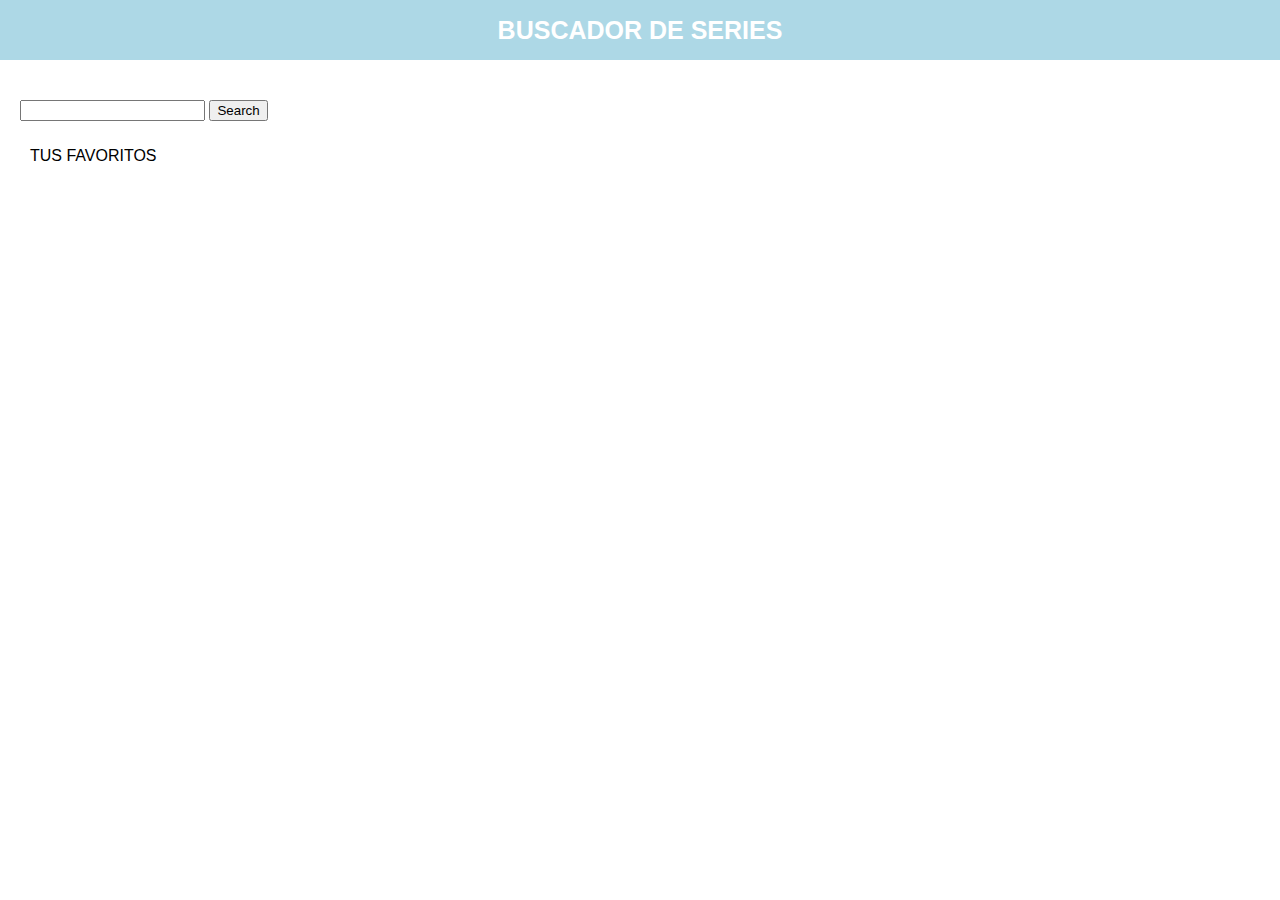
==== docs/index.html @ ba62a670 "gulp docs" ====
<!DOCTYPE html>
<html lang="es">
    
    <head>
        <meta charset="UTF-8" />
        <title>Buscadores de Series Online</title>
        <link rel="icon" href="favicon.png"
        />
        <link rel="stylesheet" href="./assets/css/main.css" />
    </head>
    
    <body>
        <div class="page">
            <header class="header">Buscador de Series</header>
            <main class="main">
                <section class="main_form">
                    <form action="" class="form">
                        <input type="text" name="text" class="js-input" />
                        <button class="js-search-btn">Search</button>
                    </form>
                </section>
                <section class="main_section">
                    <div class="main_section_favourites">
                        <p>TUS FAVORITOS</p>
                        <ul class="main_section_favourites_list js-list-favourites"></ul>
                    </div>
                    <div class="main_section_list">
                        <ul class="js-list"></ul>
                    </div>
                </section>
            </main>
        </div>
        <script src="./assets/js/main.js"></script>
    </body>

</html>
---- docs/assets/css/main.css ----
body {margin: 0;font-family: Arial, Helvetica, sans-serif;}.header {height: 60px;background: lightblue;display: -webkit-box;display: -ms-flexbox;display: flex;-webkit-box-pack: center;-ms-flex-pack: center;justify-content: center;-webkit-box-align: center;-ms-flex-align: center;align-items: center;color: white;font-size: 25px;text-transform: uppercase;font-weight: bold;margin-bottom: 20px;}.main {padding: 20px;}.main_section {display: -webkit-box;display: -ms-flexbox;display: flex;padding: 10px;}.main_section_favourites {width: 40%;}.list {list-style: none;}.itemList {display: inline-block;padding: 15px;background-color: lightblue;margin: 15px;text-align: center;}.itemList.favourite {display: inline-block;padding: 15px;background-color: blue;margin: 15px;text-align: center;color: white;}.main_section_favourites_list {list-style: none;padding: 0;}.main_section_favourites_list li {display: -webkit-box;display: -ms-flexbox;display: flex;-webkit-box-pack: start;-ms-flex-pack: start;justify-content: flex-start;-webkit-box-align: center;-ms-flex-align: center;align-items: center;padding: 5px;}.imglist {width: 100%;margin-right: 10px;}.btn-remove {width: 25px;height: 25px;background-color: black;color: white;border-radius: 50%;text-align: center;line-height: 25px;font-weight: bold;border-style: none;margin-left: 20px;}@media all and (min-width: 768px) {.imglist {width: 30%;}}
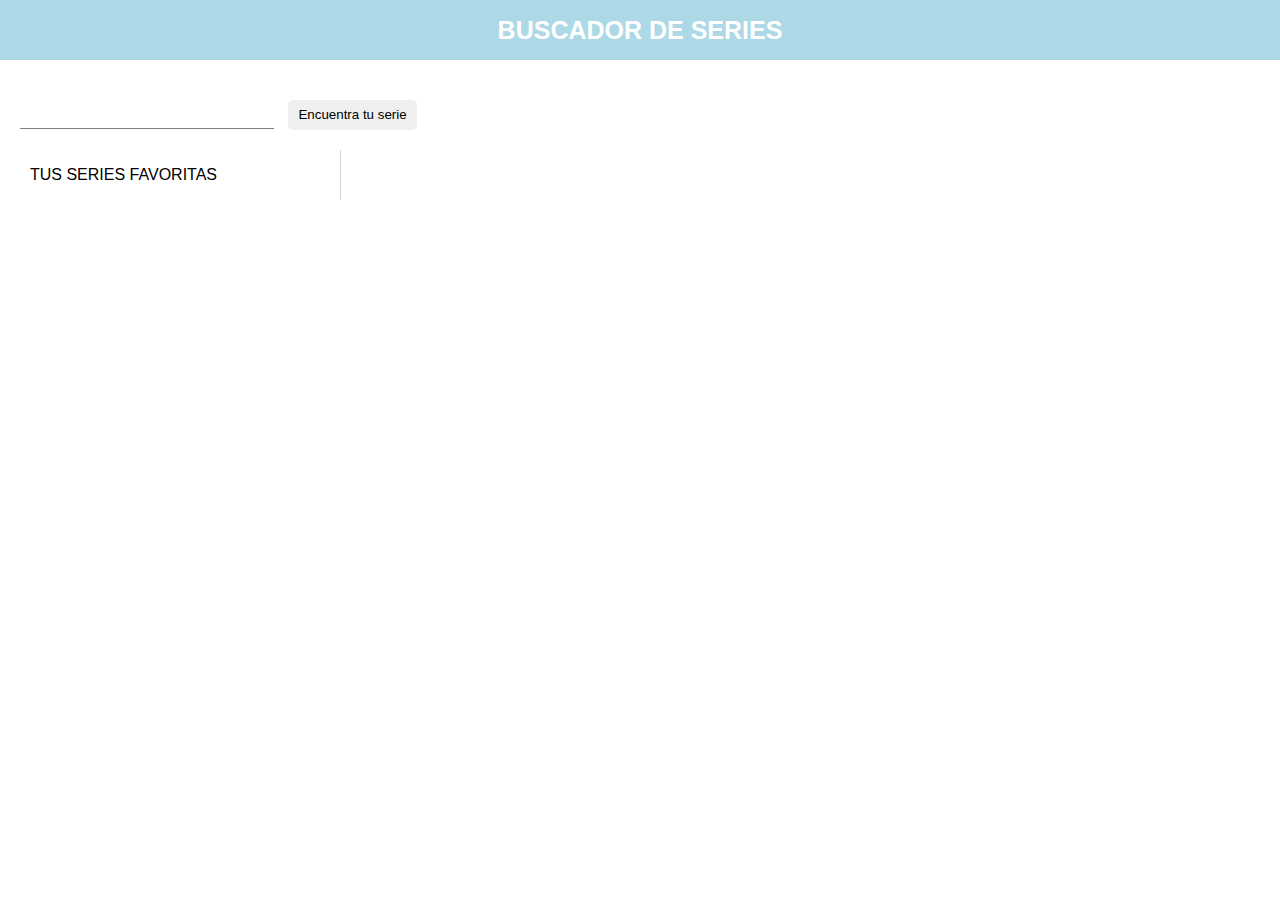
==== commit 9883d6f0: "css styles" ====
--- a/docs/index.html
+++ b/docs/index.html
@@ -15,13 +15,13 @@
             <main class="main">
                 <section class="main_form">
                     <form action="" class="form">
-                        <input type="text" name="text" class="js-input" />
-                        <button class="js-search-btn">Search</button>
+                        <input type="text" name="text" class="form_input js-input" />
+                        <button class="form_btn js-search-btn">Encuentra tu serie</button>
                     </form>
                 </section>
                 <section class="main_section">
                     <div class="main_section_favourites">
-                        <p>TUS FAVORITOS</p>
+                        <p>TUS SERIES FAVORITAS</p>
                         <ul class="main_section_favourites_list js-list-favourites"></ul>
                     </div>
                     <div class="main_section_list">
--- a/docs/assets/css/main.css
+++ b/docs/assets/css/main.css
@@ -1 +1 @@
-body {margin: 0;font-family: Arial, Helvetica, sans-serif;}.header {height: 60px;background: lightblue;display: -webkit-box;display: -ms-flexbox;display: flex;-webkit-box-pack: center;-ms-flex-pack: center;justify-content: center;-webkit-box-align: center;-ms-flex-align: center;align-items: center;color: white;font-size: 25px;text-transform: uppercase;font-weight: bold;margin-bottom: 20px;}.main {padding: 20px;}.main_section {display: -webkit-box;display: -ms-flexbox;display: flex;padding: 10px;}.main_section_favourites {width: 40%;}.list {list-style: none;}.itemList {display: inline-block;padding: 15px;background-color: lightblue;margin: 15px;text-align: center;}.itemList.favourite {display: inline-block;padding: 15px;background-color: blue;margin: 15px;text-align: center;color: white;}.main_section_favourites_list {list-style: none;padding: 0;}.main_section_favourites_list li {display: -webkit-box;display: -ms-flexbox;display: flex;-webkit-box-pack: start;-ms-flex-pack: start;justify-content: flex-start;-webkit-box-align: center;-ms-flex-align: center;align-items: center;padding: 5px;}.imglist {width: 100%;margin-right: 10px;}.btn-remove {width: 25px;height: 25px;background-color: black;color: white;border-radius: 50%;text-align: center;line-height: 25px;font-weight: bold;border-style: none;margin-left: 20px;}@media all and (min-width: 768px) {.imglist {width: 30%;}}
+body {margin: 0;font-family: Arial, Helvetica, sans-serif;}.header {height: 60px;background: lightblue;display: -webkit-box;display: -ms-flexbox;display: flex;-webkit-box-pack: center;-ms-flex-pack: center;justify-content: center;-webkit-box-align: center;-ms-flex-align: center;align-items: center;color: white;font-size: 25px;text-transform: uppercase;font-weight: bold;margin-bottom: 20px;}.main {padding: 20px;}.main_section {display: -webkit-box;display: -ms-flexbox;display: flex;margin-top: 20px;}.main_section_favourites {padding: 0 10px;min-width: 300px;max-width: 300px;border-right: solid 1px lightgrey;}.main_section_favourites_list {list-style: none;padding: 0;}.main_section_favourites_list_li {display: -webkit-box;display: -ms-flexbox;display: flex;-webkit-box-pack: start;-ms-flex-pack: start;justify-content: flex-start;-webkit-box-align: center;-ms-flex-align: center;align-items: center;padding: 5px;border-bottom: solid 1px lightgrey;}.main_section_favourites_list_info {width: 100%;display: -webkit-box;display: -ms-flexbox;display: flex;-webkit-box-pack: start;-ms-flex-pack: start;justify-content: flex-start;-webkit-box-align: center;-ms-flex-align: center;align-items: center;}.form_input {width: 250px;border-style: none;border-bottom: 1px solid grey;line-height: 25px;margin-right: 10px;}.form_btn {border-style: none;border-radius: 5px;line-height: 30px;padding: 0 10px;-webkit-transition: all 0.5s;transition: all 0.5s;}.form_btn:hover {background-color: darkgrey;color: white;}.list {list-style: none;}.itemList {display: inline-block;padding: 15px;background-color: lightblue;margin: 15px;text-align: center;border-radius: 8px;-webkit-transition: all 0.5s;transition: all 0.5s;}.itemList:hover {-webkit-transform: scale(1.05);transform: scale(1.05);background-color: cyan;}.itemList img {border-radius: 8px;}.itemList.favourite {display: inline-block;padding: 15px;background-color: blue;margin: 15px;text-align: center;color: white;border-radius: 8px;}.itemList.favourite:hover {-webkit-transform: scale(1);transform: scale(1);background-color: blue;}.imglist {width: 100%;margin-right: 10px;border-radius: 5px;}.btn-remove {width: 25px;height: 25px;background-color: black;color: white;border-radius: 50%;text-align: center;font-weight: bold;border-style: none;}.btn-remove:hover {-webkit-transform: scale(1.05);transform: scale(1.05);background-color: darkred;}@media all and (min-width: 768px) {.imglist {width: 30%;}}
